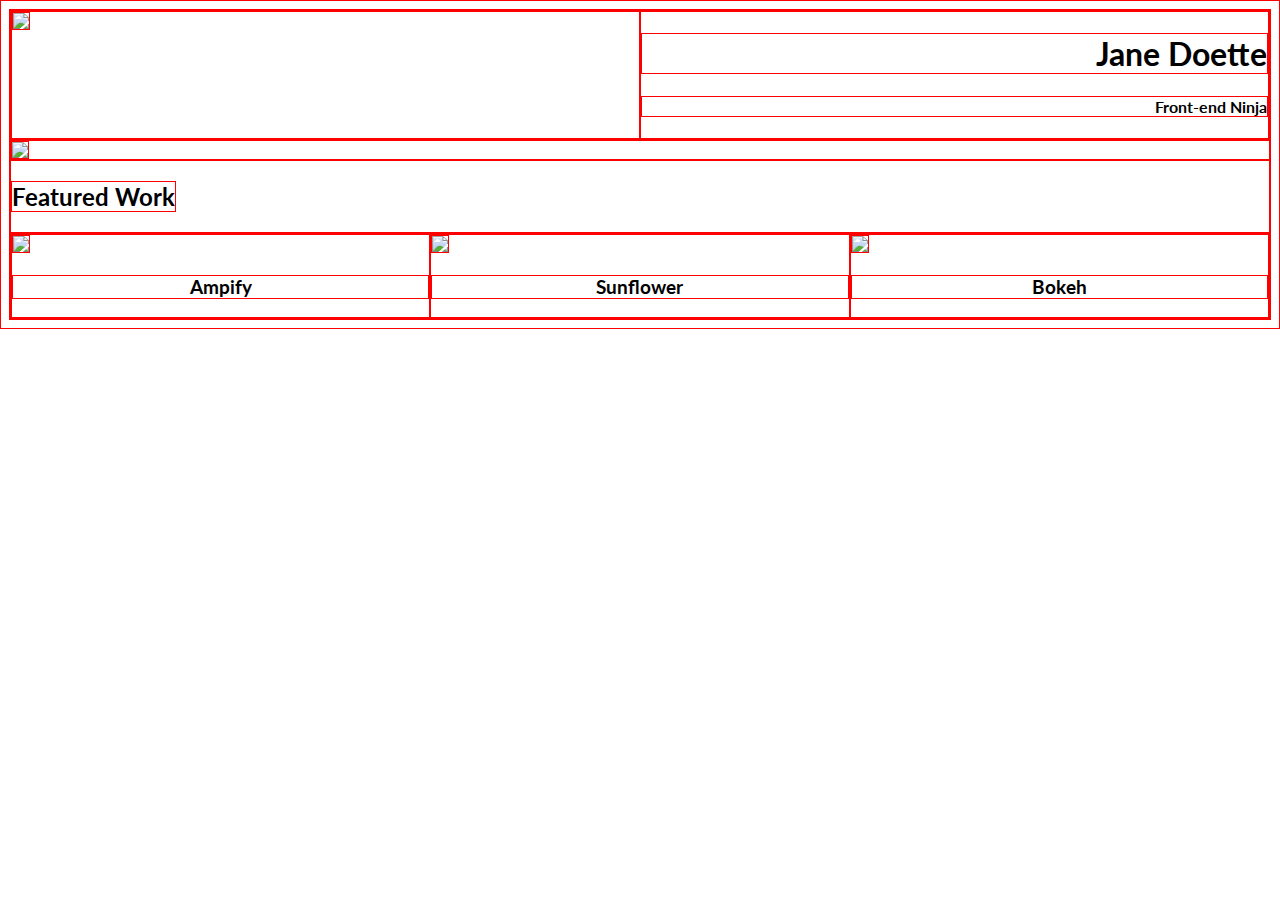
==== Lesson 2/framework/index.html @ 4da25865 "Layout similar to mock created." ====
<!DOCTYPE html>
<html>
<head>
	<title>Portfolio design Mockup</title>
	<link href='https://fonts.googleapis.com/css?family=Lato' rel='stylesheet' type='text/css'>
	<link rel="stylesheet" type="text/css" href="css/main.css">
</head>
<body>
	<div class="row">
		<div class="col-6">
			<img src=" http://placehold.it/150x150">
		</div>
		<div class="col-6">
			<h1 align="right">Jane Doette</h1>
			<h4 align="right">Front-end Ninja</h4>
		</div>
	</div>
	<div class="row">
		<img src="http://placehold.it/1000x350">
	</div>
	<div class="row">
		<h2>Featured Work</h2>
	</div>
	<div class="row">
		<div class="col-4">
			<img src="http://placehold.it/300x300">
			<h3 align="center">Ampify</h3>
		</div>
		<div class="col-4">
			<img src="http://placehold.it/300x300">
			<h3 align="center">Sunflower</h3>
		</div>
		<div class="col-4">
			<img src="http://placehold.it/300x300">
			<h3 align="center">Bokeh</h3>
		</div>
	</div>
</body>
</html>
---- Lesson 2/framework/css/main.css ----
*{
	border: 1px solid red !important;
}
*{
	-webkit-box-sizing: border-box;
    -moz-box-sizing: border-box;
    -ms-box-sizing: border-box;
	box-sizing: border-box;
}
*{
	font-family: 'Lato', sans-serif;
}
.row{
	width: 100%;
	display: flex;
	flex-wrap: wrap;
}
.col-1{
	width: 8.33%;
}
.col-2{
	width: 16.66%;
}
.col-3{
	width: 25%
}
.col-4{
	width: 33.33%;
}
.col-5{
	width: 41.66%;
}
.col-6{
	width: 50%;
}
.col-7{
	width: 58.33%;
}
.col-8{
	width: 66.66%;
}
.col-9{
	width: 75%;
}
.col-10{
	width: 83.33%;
}
.col-11{
	width: 91.66%;
}
.col-12{
	width: 100%;
}

@media only screen and (max-width: 500px) {
	p{
		display: none;
	}
}
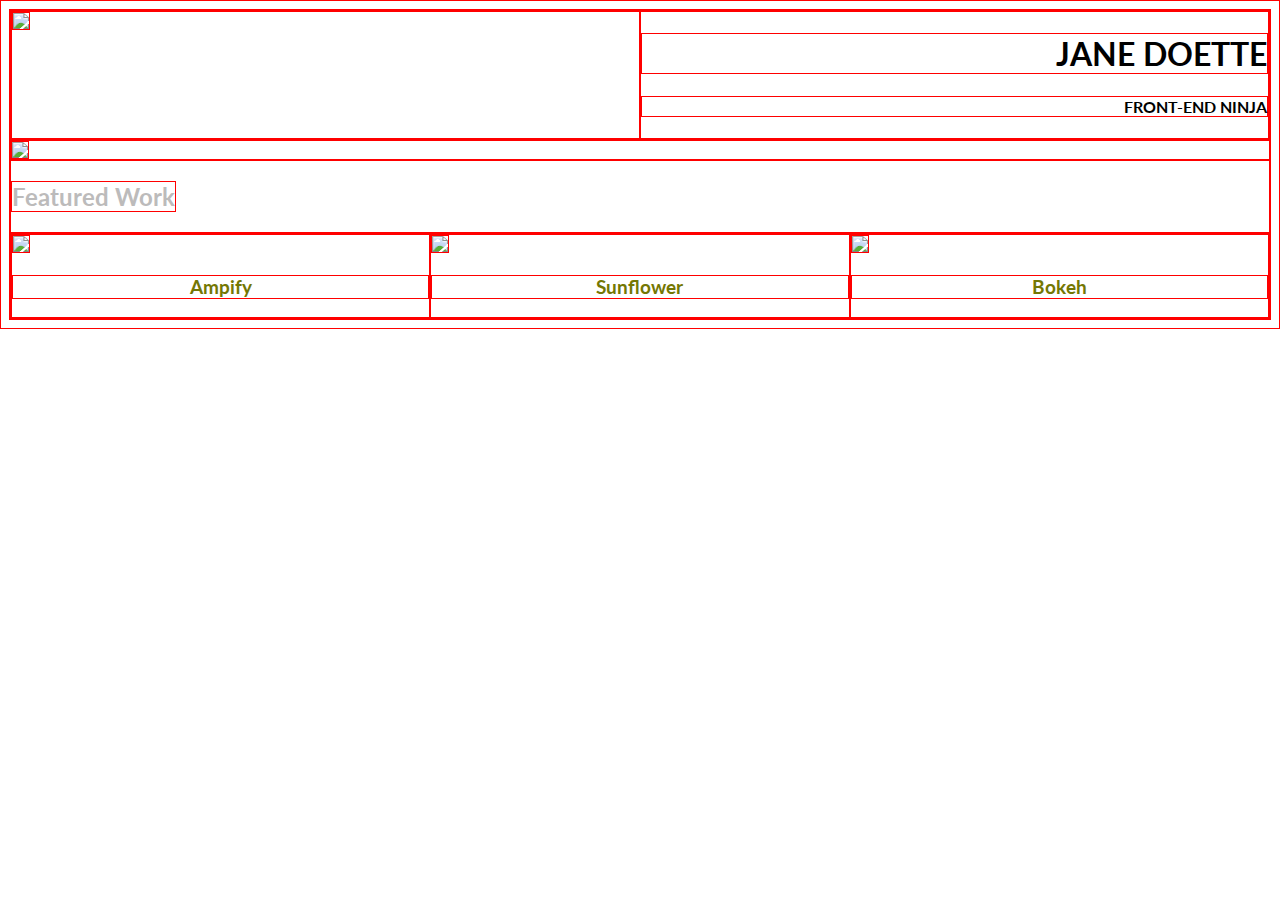
==== commit 69303c8b: "Dummy Portfolio Created" ====
--- a/Lesson 2/framework/index.html
+++ b/Lesson 2/framework/index.html
@@ -11,28 +11,28 @@
 			<img src=" http://placehold.it/150x150">
 		</div>
 		<div class="col-6">
-			<h1 align="right">Jane Doette</h1>
-			<h4 align="right">Front-end Ninja</h4>
+			<h1 align="right">JANE DOETTE</h1>
+			<h4 align="right">FRONT-END NINJA</h4>
 		</div>
 	</div>
 	<div class="row">
 		<img src="http://placehold.it/1000x350">
 	</div>
 	<div class="row">
-		<h2>Featured Work</h2>
+		<h2 style="color: #BCBBBB">Featured Work</h2>
 	</div>
 	<div class="row">
 		<div class="col-4">
 			<img src="http://placehold.it/300x300">
-			<h3 align="center">Ampify</h3>
+			<h3 align="center" style="color: #747704">Ampify</h3>
 		</div>
 		<div class="col-4">
 			<img src="http://placehold.it/300x300">
-			<h3 align="center">Sunflower</h3>
+			<h3 align="center" style="color: #747704">Sunflower</h3>
 		</div>
 		<div class="col-4">
 			<img src="http://placehold.it/300x300">
-			<h3 align="center">Bokeh</h3>
+			<h3 align="center" style="color: #747704">Bokeh</h3>
 		</div>
 	</div>
 </body>
